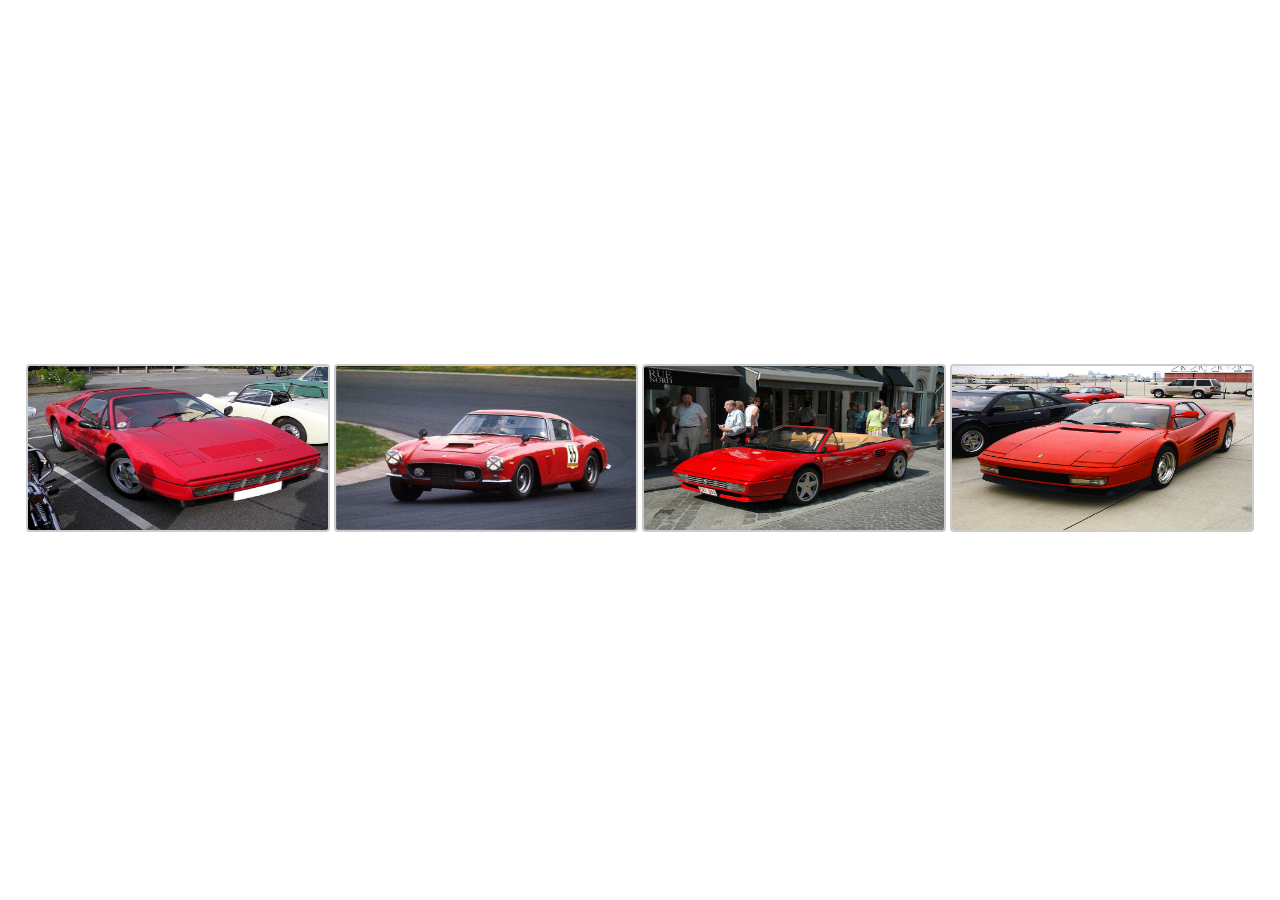
==== index.html @ a76c5536 "my commit" ====
<!DOCTYPE html>
<html lang="en">
<head>
    <meta charset="UTF-8">
    <meta name="viewport" content="width=device-width, initial-scale=1.0">
    <title>Cars</title>
    <link rel="stylesheet" href="./style/slyle.css">
</head>
<body>
  <div class="container">
    <a href="./page/f1.html"><img src="./home/car/Ferrari328.jpg" alt="car1"></a>
    <a href="./page/f2.html"><img src="./home/car/Ferrari 250.jpg" alt="car2"></a>
    <a href="./page/f3.html"><img src="./home/car/Ferrari Mondial.jpg" alt="car3"></a>
    <a href="./page/f4.html"><img src="./home/car/Ferrari Testarossa.jpg" alt="car4"></a>
  </div>

 
</body>  
</html>
---- style/slyle.css ----
body {
    margin: 0;
    padding: 0;
    display: flex;
    justify-content: center;
    align-items: center;
    min-height: 100vh;
    
}

.container{
   
    gap: 10px;
}

.container a img {
    width: 300px;
    height: 164px;
    border: 2px solid #ccc;
    border-radius: 4px;
    transition: transform 0.3s, box-shadow 0.3s;
}

.container a img:hover {
    transform: scale(1.05);
    box-shadow: 0 8px 15px rgba(0, 0, 0, 0.2);
}

.image-gallery {
    margin: 20px;
    display: flex;
    flex-direction: row;
    justify-content: space-around;
    gap: 10px;
    margin-bottom: 20px;
}

.image-gallery img {
    width: 200px;
    height: auto;
    border-radius: 8px;
    box-shadow: 0 4px 6px rgba(0, 0, 0, 0.1);
    transition: transform 0.3s, box-shadow 0.3s;
}

.image-gallery img:hover {
    transform: scale(1.1);
    box-shadow: 0 6px 10px rgba(0, 0, 0, 0.2);
    animation-duration: 3s;
}
h2{
    text-align: center;
    
}
.under{
    width: 550px;
    height: 400px;
    display: inline;
    float: left;
    margin: 0;
    padding: 15px;
}

.under img {
    width: 550px;
    height: 400px;
   
}
.under:hover {
    width: 550px;
    height: 400px;
   
    filter: drop-shadow(10px 10px 5px rgb(55, 30, 30));
}
p{
    width: 800px;
    height: 350px;
    float: left;
    
}
.home{
    color: black;
   align-items: center;
   justify-content: center;
    border: 1px solid rgb(69, 65, 65);
    
}
.home:hover{
    background: black;
    color: white;
    display: flexbox;
    
}
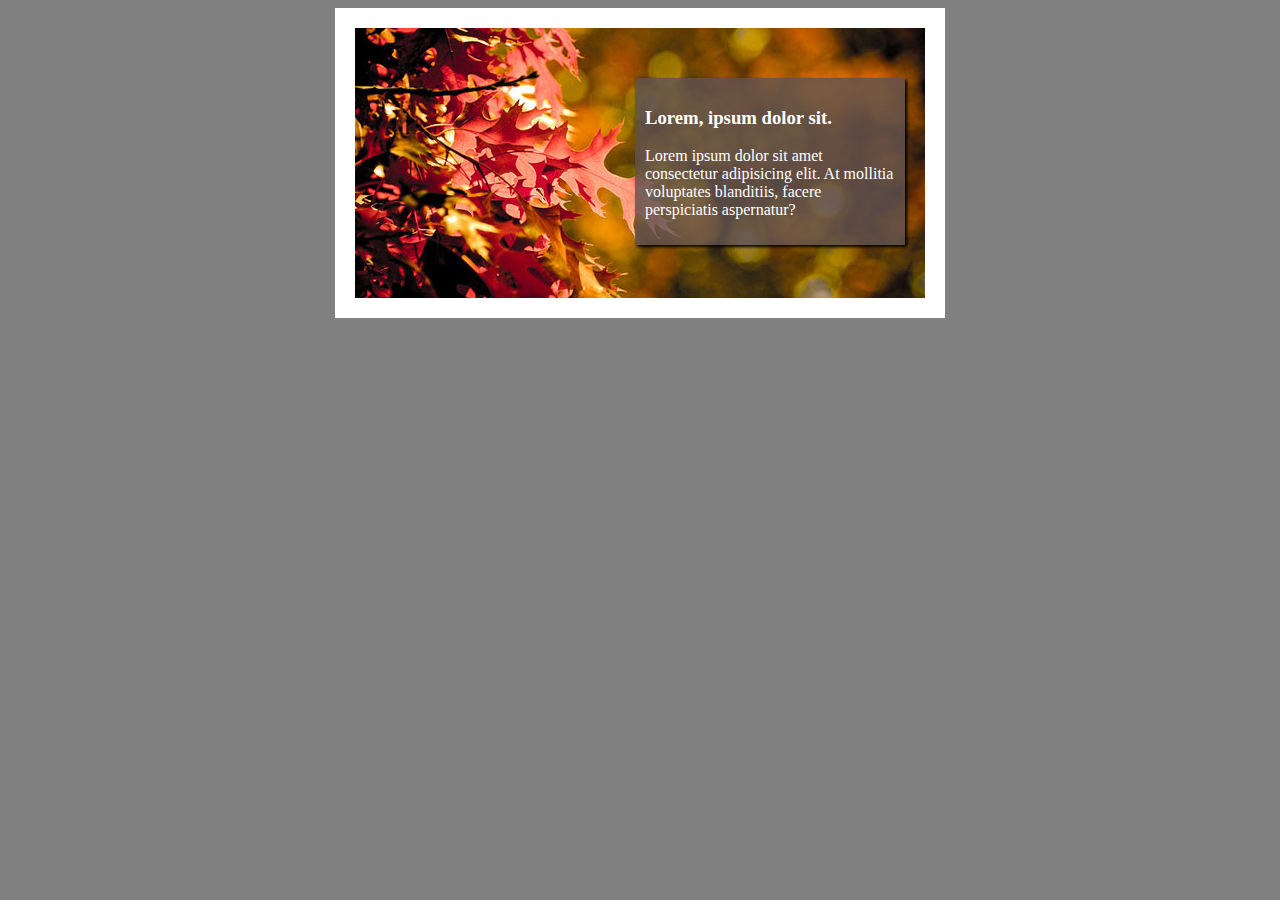
==== commit 30fa9a38: "first commit" ====
--- a/index.html
+++ b/index.html
@@ -3,16 +3,49 @@
 <head>
     <meta charset="UTF-8">
     <meta name="viewport" content="width=device-width, initial-scale=1.0">
-    <title>Cars</title>
+    <title>Animation</title>
     <link rel="stylesheet" href="./style/slyle.css">
 </head>
 <body>
-  <div class="container">
-    <a href="./page/f1.html"><img src="./home/car/Ferrari328.jpg" alt="car1"></a>
-    <a href="./page/f2.html"><img src="./home/car/Ferrari 250.jpg" alt="car2"></a>
-    <a href="./page/f3.html"><img src="./home/car/Ferrari Mondial.jpg" alt="car3"></a>
-    <a href="./page/f4.html"><img src="./home/car/Ferrari Testarossa.jpg" alt="car4"></a>
-  </div>
+ <div class="slideShow">
+  <section class="sliders">
+    <article class="slide-1">
+      <img src="./HOME/img/slide-1.jpg" alt="alt">
+      <div>
+        <h3>Lorem, ipsum dolor sit.</h3>
+        <p>Lorem ipsum dolor sit amet consectetur adipisicing elit. At mollitia voluptates blanditiis, facere perspiciatis aspernatur?</p>
+      </div>
+    </article>
+    <article class="slide-2">
+      <img src="./HOME/img/slide-2.jpg" alt="alt">
+      <div>
+        <h3>Lorem, ipsum dolor sit.</h3>
+        <p>Lorem ipsum dolor sit amet consectetur adipisicing elit. At mollitia voluptates blanditiis, facere perspiciatis aspernatur?</p>
+      </div>
+    </article>
+    <article class="slide-3">
+      <img src="./HOME/img/slide-3.jpg" alt="alt">
+      <div>
+        <h3>Lorem, ipsum dolor sit.</h3>
+        <p>Lorem ipsum dolor sit amet consectetur adipisicing elit. At mollitia voluptates blanditiis, facere perspiciatis aspernatur?</p>
+      </div>
+    </article>
+    <article class="slide-4">
+      <img src="./HOME/img/slide-4.jpg" alt="alt">
+      <div>
+        <h3>Lorem, ipsum dolor sit.</h3>
+        <p>Lorem ipsum dolor sit amet consectetur adipisicing elit. At mollitia voluptates blanditiis, facere perspiciatis aspernatur?</p>
+      </div>
+    </article>
+    <article class="slide-5">
+      <img src="./HOME/img/slide-5.jpg" alt="alt">
+      <div>
+        <h3>Lorem, ipsum dolor sit.</h3>
+        <p>Lorem ipsum dolor sit amet consectetur adipisicing elit. At mollitia voluptates blanditiis, facere perspiciatis aspernatur?</p>
+      </div>
+    </article>
+  </section>
+ </div>
 
  
 </body>  
--- a/style/slyle.css
+++ b/style/slyle.css
@@ -1,99 +1,93 @@
-
-
-body {
-    margin: 0;
-    padding: 0;
-    display: flex;
-    justify-content: center;
-    align-items: center;
-    min-height: 100vh;
-    
+body{
+    background: gray;
 }
 
-.container{
-   
-    gap: 10px;
+.slideShow{
+    width: 570px;
+    height: 270px;
+    margin: 0 auto;
+    border: 20px solid white;
+    position: relative;
+    overflow: hidden;
 }
+.sliders article{
+    position: absolute;
+    width: 570px;
+    height: 270px;
+    animation-delay: 5s;
+} 
 
-.container a img {
-    width: 300px;
-    height: 164px;
-    border: 2px solid #ccc;
-    border-radius: 4px;
-    transition: transform 0.3s, box-shadow 0.3s;
-}
+ .sliders article:nth-child(1){
+    left: 0px;
+ }
+ 
+ .sliders article:nth-child(2){
+    left: 570px;
+ }
+ 
+ .sliders article:nth-child(3){
+    left: 1140px;
+ }
+ 
+ .sliders article:nth-child(4){
+    left: 1710px;
+ }
+ 
+ .sliders article:nth-child(5){
+    left: 2280px;
+ }
 
-.container a img:hover {
-    transform: scale(1.05);
-    box-shadow: 0 8px 15px rgba(0, 0, 0, 0.2);
-}
+ .sliders div{
+    position: absolute;
+    width: 250px;
+    background-color: rgba(95, 81, 81, 0.8);
+    color: #fff;
+    padding: 10px;
+    top: 50px;
+    right: 20px;
+    box-shadow: 2px 2px 3px black;
+ }
+ .sliders{
+    width: 2280px;
+    height: 270px;
+    position: absolute;
+    top: 0;
+    left: 0;
+    animation: slide_animation 10s infinite alternate;
+ }
 
-.image-gallery {
-    margin: 20px;
-    display: flex;
-    flex-direction: row;
-    justify-content: space-around;
-    gap: 10px;
-    margin-bottom: 20px;
-}
-
-.image-gallery img {
-    width: 200px;
-    height: auto;
-    border-radius: 8px;
-    box-shadow: 0 4px 6px rgba(0, 0, 0, 0.1);
-    transition: transform 0.3s, box-shadow 0.3s;
-}
-
-.image-gallery img:hover {
-    transform: scale(1.1);
-    box-shadow: 0 6px 10px rgba(0, 0, 0, 0.2);
-    animation-duration: 3s;
-}
-h2{
-    text-align: center;
-    
-}
-.under{
-    width: 550px;
-    height: 400px;
-    display: inline;
-    float: left;
-    margin: 0;
-    padding: 15px;
-}
-
-.under img {
-    width: 550px;
-    height: 400px;
-   
-}
-.under:hover {
-    width: 550px;
-    height: 400px;
-   
-    filter: drop-shadow(10px 10px 5px rgb(55, 30, 30));
-}
-p{
-    width: 800px;
-    height: 350px;
-    float: left;
-    
-}
-.home{
-    color: black;
-   align-items: center;
-   justify-content: center;
-    border: 1px solid rgb(69, 65, 65);
-    
-}
-.home:hover{
-    background: black;
-    color: white;
-    display: flexbox;
-    
-}
-   
-
-
-
+ @keyframes slide_animation {
+    0%{
+        left: 0px;
+    }
+    16%{
+        left: 0px;
+    }
+    20%{
+        left: -570px;
+    }
+    36%{
+        left: -570px;
+    }
+    40%{
+        left: -1140px;
+    }
+    56%{
+        left: -1140px;
+    }
+    68%{
+        left: -1710px;
+    }
+    87%{
+        left: -1710px;
+    }
+    89%{
+        left: -2280px;
+    }
+    100%{
+        left: -2280px;
+    }
+ }
+ .sliders:hover{
+    animation-play-state:paused;
+ }